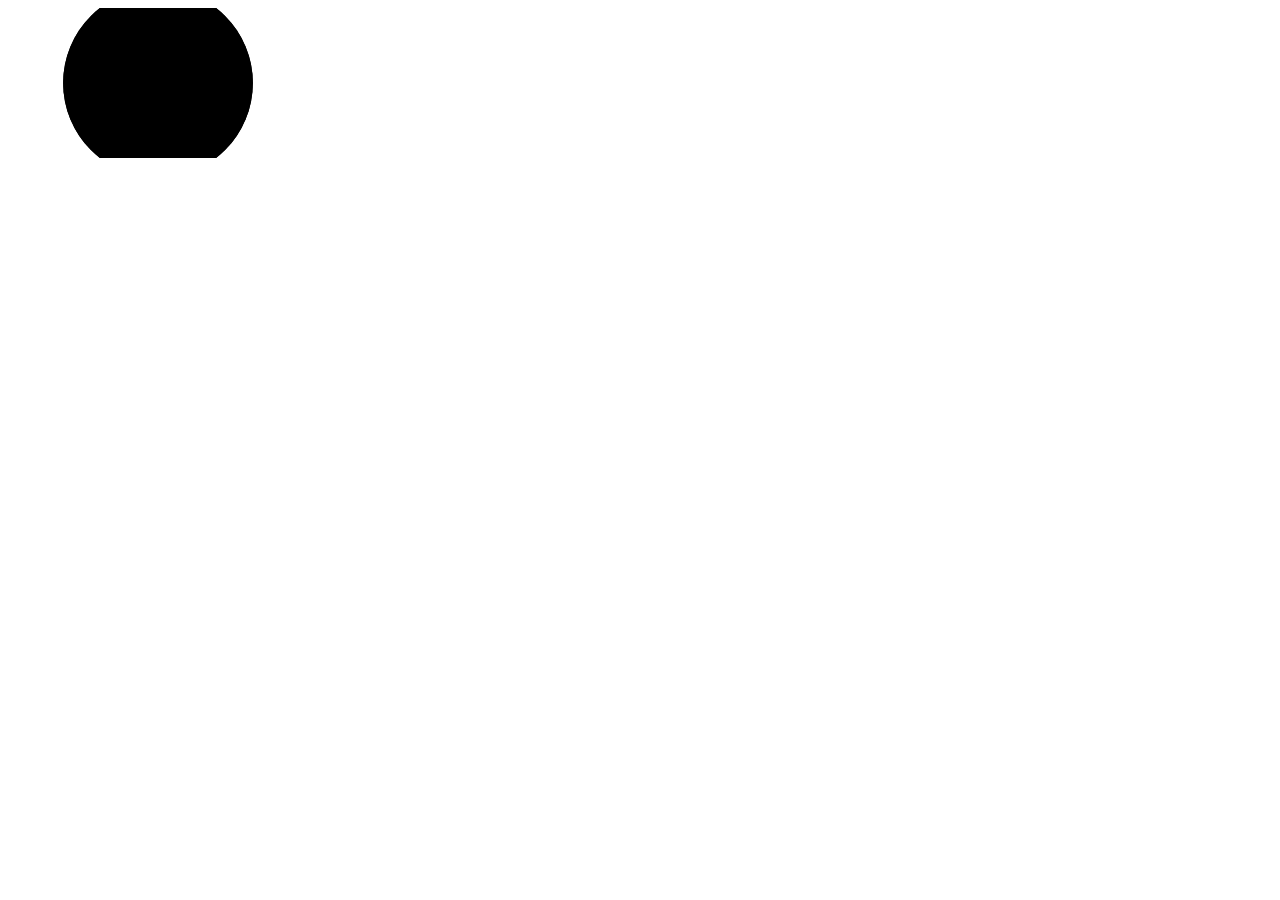
==== wwwroot/index.html @ 9af57df5 "Moved files to root folder" ====
<!DOCTYPE html>
<html lang="en">

<head>
    <meta charset="utf-8" />
    <meta name="viewport" content="width=device-width, initial-scale=1.0" />
    <title>Bit Calculator</title>
    <base href="/" />
    <link rel="stylesheet" href="app.css" />
    <link rel="icon" type="image/png" href="favicon.png" />
    <link href="BitCalculator.styles.css" rel="stylesheet" />
</head>

<body>
    <main id="app">
        <svg class="loading-progress">
            <circle r="40%" cx="50%" cy="50%" />
            <circle r="40%" cx="50%" cy="50%" />
        </svg>
        <div class="loading-progress-text"></div>
    </main>
     
    <script src="_framework/blazor.webassembly.js"></script>
</body>

</html>
---- wwwroot/app.css ----
﻿* {
    padding: 0;
    margin: 0;
    box-sizing: border-box;
    font-family: "Consolas", monospace, sans-serif;
    font-optical-sizing: auto;
    font-weight: 400;
    font-style: normal;
    font-synthesis: none;
    font-size: 1rem;
    line-height: 1.5;
    text-decoration: none;
    border-radius: 0;
    overflow-x: visible;
    scroll-behavior: smooth; 
}

:root {
    /* WIDTH */
    --main-width: min(90vw, 1200px);
    --inset: calc((100vw - var(--main-width)) * 0.5);
    /* COLORS */
    --clr-grey-1: rgb(225, 225, 225);
    --clr-grey-2: rgb(200, 200, 200);
    --clr-grey-3: rgb(175, 175, 175);
    --clr-grey-4: rgb(150, 150, 150);
    --clr-grey-5: rgb(125, 125, 125);
    --clr-grey-6: rgb(100, 100, 100);
    --clr-grey-7: rgb(075, 075, 075);
    --clr-grey-8: rgb(050, 050, 050);
    --clr-grey-9: rgb(025, 025, 025);
    --clr-background: #ebf7ff;
    --clr-accent: #13a0ff;
    --clr-accent-light: #66c2ff;
    --clr-red: #ff3d37;
    --clr-red-light: #ff7672;
}

body,
main {
    width: 100vw;
    min-height: 100vh;
    overflow-x: hidden;
    background-color: var(--clr-background);
}

html {
    width: 100vw;
    min-height: 100%;
    color: var(--clr-grey-8);
}

.loading-progress {
    position: relative;
    display: block;
    width: 8rem;
    height: 8rem;
    margin: 20vh auto 1rem auto;
}

.loading-progress circle {
    fill: none;
    stroke: #e0e0e0;
    stroke-width: 0.6rem;
    transform-origin: 50% 50%;
    transform: rotate(-90deg);
}

.loading-progress circle:last-child {
    stroke: #1b6ec2;
    stroke-dasharray: calc(3.141 * var(--blazor-load-percentage, 0%) * 0.8);
    stroke-dashoffset: 0;
    transition: stroke-dasharray 0.05s ease-in-out;
}

.loading-progress-text {
    position: absolute;
    text-align: center;
    font-weight: bold;
    inset: calc(20vh + 3.25rem) 0 auto 0.2rem;
}
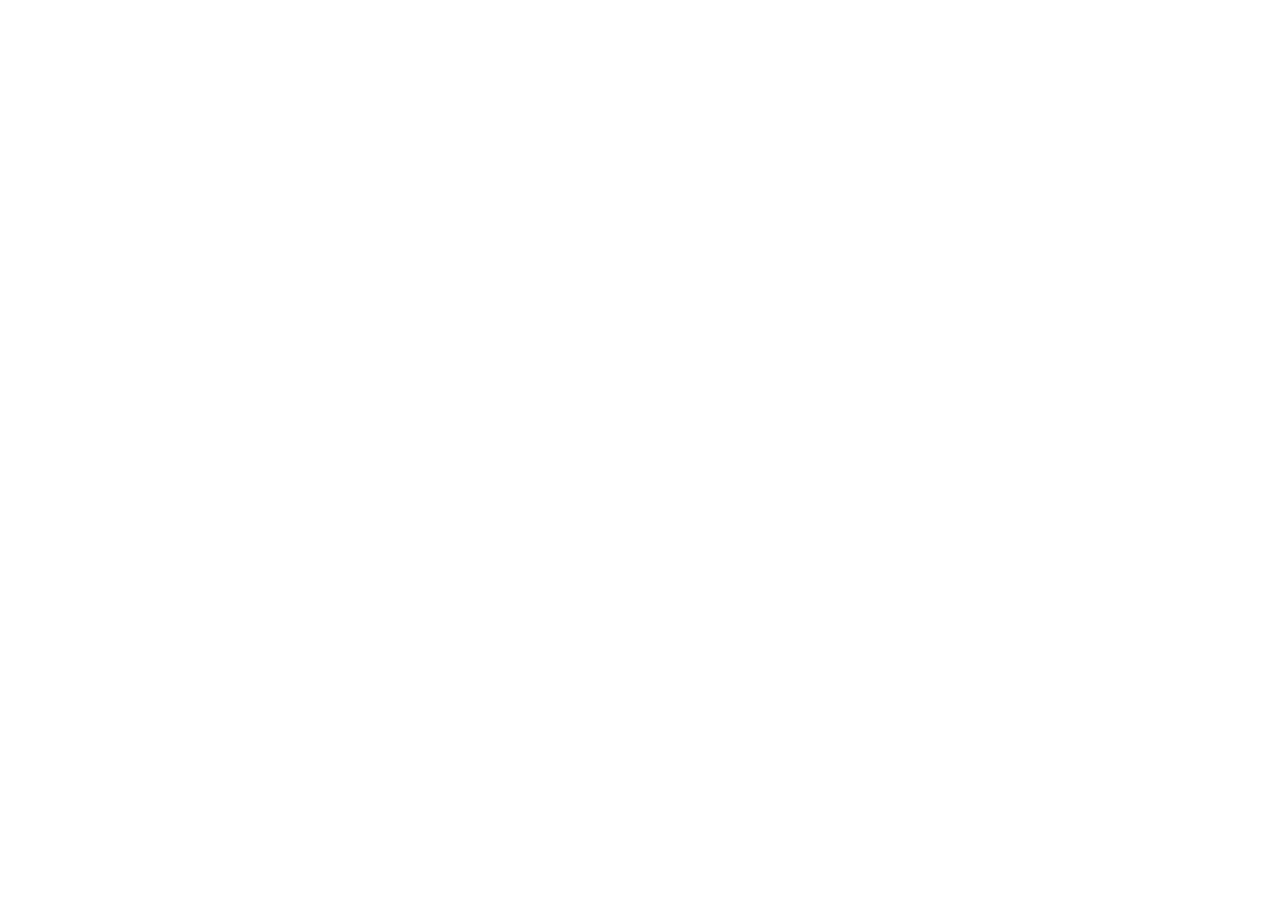
==== commit 385bf42c: "Added greyscale theme" ====
--- a/wwwroot/index.html
+++ b/wwwroot/index.html
@@ -1,26 +1,25 @@
-<!DOCTYPE html>
+<!doctype html>
 <html lang="en">
-
-<head>
+  <head>
     <meta charset="utf-8" />
     <meta name="viewport" content="width=device-width, initial-scale=1.0" />
     <title>Bit Calculator</title>
     <base href="/" />
     <link rel="stylesheet" href="app.css" />
-    <link rel="icon" type="image/png" href="favicon.png" />
-    <link href="BitCalculator.styles.css" rel="stylesheet" />
-</head>
+    <link rel="stylesheet" href="flex.css" />
+    <link rel="stylesheet" href="heading.css" />
+    <link rel="stylesheet" href="misc.css" />
+    <link rel="icon" type="image/svg" href="icon.svg" />
+  </head>
 
-<body>
+  <body>
     <main id="app">
-        <svg class="loading-progress">
-            <circle r="40%" cx="50%" cy="50%" />
-            <circle r="40%" cx="50%" cy="50%" />
-        </svg>
-        <div class="loading-progress-text"></div>
+      <div class="loading-progress">
+        <div />
+      </div>
     </main>
-     
+
+    <script src="js/theme.js"></script>
     <script src="_framework/blazor.webassembly.js"></script>
-</body>
-
+  </body>
 </html>
--- a/wwwroot/app.css
+++ b/wwwroot/app.css
@@ -1,81 +1,136 @@
 ﻿* {
-    padding: 0;
-    margin: 0;
-    box-sizing: border-box;
-    font-family: "Consolas", monospace, sans-serif;
-    font-optical-sizing: auto;
-    font-weight: 400;
-    font-style: normal;
-    font-synthesis: none;
-    font-size: 1rem;
-    line-height: 1.5;
-    text-decoration: none;
-    border-radius: 0;
-    overflow-x: visible;
-    scroll-behavior: smooth; 
+  padding: 0;
+  margin: 0;
+  box-sizing: border-box;
+  font-family: "Consolas", monospace, sans-serif;
+  font-optical-sizing: auto;
+  font-style: normal;
+  font-synthesis: none;
+  font-size: 1rem;
+  text-decoration: none;
+  border-radius: 0;
+  scroll-behavior: smooth;
+  color: white;
 }
 
 :root {
-    /* WIDTH */
-    --main-width: min(90vw, 1200px);
-    --inset: calc((100vw - var(--main-width)) * 0.5);
-    /* COLORS */
-    --clr-grey-1: rgb(225, 225, 225);
-    --clr-grey-2: rgb(200, 200, 200);
-    --clr-grey-3: rgb(175, 175, 175);
-    --clr-grey-4: rgb(150, 150, 150);
-    --clr-grey-5: rgb(125, 125, 125);
-    --clr-grey-6: rgb(100, 100, 100);
-    --clr-grey-7: rgb(075, 075, 075);
-    --clr-grey-8: rgb(050, 050, 050);
-    --clr-grey-9: rgb(025, 025, 025);
-    --clr-background: #ebf7ff;
-    --clr-accent: #13a0ff;
-    --clr-accent-light: #66c2ff;
-    --clr-red: #ff3d37;
-    --clr-red-light: #ff7672;
+  /* WIDTH */
+  --main-width: min(90vw, 1200px);
+  --inset: calc((100vw - var(--main-width)) * 0.5);
+  /* COLORS */
+  --clr-grey-1: rgb(229, 229, 229);
+  --clr-grey-2: rgb(204, 204, 204);
+  --clr-grey-3: rgb(178, 178, 178);
+  --clr-grey-4: rgb(153, 153, 153);
+  --clr-grey-5: rgb(127, 127, 127);
+  --clr-grey-6: rgb(102, 102, 102);
+  --clr-grey-7: rgb(076, 076, 076);
+  --clr-grey-8: rgb(051, 051, 051);
+  --clr-grey-9: rgb(025, 025, 025);
+
+  --clr-back: #02011a;
+  --clr-main: #400976;
+  --clr-input: #8153ff;
+  --clr-button: #6732c4;
+  --clr-bit: #624ba7;
+  --clr-error: #a6166c;
+
+  --clr-main-soft: color-mix(in oklab, var(--clr-main), white 20%);
+  --clr-main-dark: color-mix(in oklab, var(--clr-main), black 5%);
+
+  --clr-input-soft: color-mix(in oklab, var(--clr-input), white 15%);
+  --clr-input-dark: color-mix(in oklab, var(--clr-input), black 5%);
+
+  --clr-bit-soft: color-mix(in oklab, var(--clr-bit), white 15%);
+  --clr-bit-dark: color-mix(in oklab, var(--clr-bit), black 5%);
+
+  --clr-button-soft: color-mix(in oklab, var(--clr-button), white 15%);
+  --clr-button-dark: color-mix(in oklab, var(--clr-button), black 5%);
+
+  --clr-error-soft: color-mix(in oklab, var(--clr-error), white 30%);
+  --clr-error-dark: color-mix(in oklab, var(--clr-error), black 10%);
+
+  --clr-bit-array: white;
 }
 
+input[type="radio"] {
+  accent-color: color-mix(in hsl, var(--clr-main), black 20%);
+}
+
+html,
 body,
 main {
-    width: 100vw;
-    min-height: 100vh;
-    overflow-x: hidden;
-    background-color: var(--clr-background);
+  width: 100vw;
+  min-height: 100vh;
+  background-color: var(--clr-back);
+  overflow-x: hidden;
 }
 
-html {
-    width: 100vw;
-    min-height: 100%;
-    color: var(--clr-grey-8);
+main {
+  padding-bottom: 1rem;
+  display: flex;
+  flex-direction: column;
+  gap: 1rem;
+}
+
+nav {
+  width: 100vw;
+  height: 3rem;
+  background-color: var(--clr-main);
+  padding: 0 var(--inset);
+
+  div {
+    width: 32px;
+    height: 32px;
+    border: 2px solid white;
+    border-radius: 5px;
+  }
+}
+
+section {
+  padding: 1rem;
+  margin: 0 var(--inset);
+  overflow-x: hidden;
+  flex: 1;
+  border-radius: 5px;
+
+  background-color: var(--clr-main);
+  box-shadow:
+    0 4px 8px 0 #99999933,
+    0 6px 20px 0 #99999933;
+}
+
+hr {
+  margin: 1rem 0;
+  border: 1px solid white;
 }
 
 .loading-progress {
-    position: relative;
-    display: block;
-    width: 8rem;
-    height: 8rem;
-    margin: 20vh auto 1rem auto;
+  position: relative;
+  display: block;
+  width: 200px;
+  height: 30px;
+  margin: 30vh auto 1rem auto;
+  border: 2px white solid;
+  border-radius: 5px;
+
+  div {
+    width: var(--blazor-load-percentage, 0%);
+    height: 100%;
+    background: linear-gradient(
+      90deg,
+      var(--clr-input) 0%,
+      color-mix(in oklab, var(--clr-input), white 40%) 100%
+    );
+  }
+
+  &::after {
+    content: var(--blazor-load-percentage-text, "");
+    position: absolute;
+    inset: 0;
+    display: flex;
+    align-items: center;
+    justify-content: center;
+    font-weight: bold;
+  }
 }
-
-.loading-progress circle {
-    fill: none;
-    stroke: #e0e0e0;
-    stroke-width: 0.6rem;
-    transform-origin: 50% 50%;
-    transform: rotate(-90deg);
-}
-
-.loading-progress circle:last-child {
-    stroke: #1b6ec2;
-    stroke-dasharray: calc(3.141 * var(--blazor-load-percentage, 0%) * 0.8);
-    stroke-dashoffset: 0;
-    transition: stroke-dasharray 0.05s ease-in-out;
-}
-
-.loading-progress-text {
-    position: absolute;
-    text-align: center;
-    font-weight: bold;
-    inset: calc(20vh + 3.25rem) 0 auto 0.2rem;
-}
--- a/wwwroot/flex.css
+++ b/wwwroot/flex.css
@@ -0,0 +1,101 @@
+.flex-row-s-s,
+.flex-row-s-c,
+.flex-row-s-e,
+.flex-row-c-s,
+.flex-row-c-c,
+.flex-row-c-e,
+.flex-row-e-s,
+.flex-row-e-c,
+.flex-row-e-e {
+  display: flex;
+  flex-direction: row;
+}
+
+.flex-col-s-s,
+.flex-col-s-c,
+.flex-col-s-e,
+.flex-col-c-s,
+.flex-col-c-c,
+.flex-col-c-e,
+.flex-col-e-s,
+.flex-col-e-c,
+.flex-col-e-e {
+  display: flex;
+  flex-direction: column;
+}
+
+/* justify-content */
+.flex-row-s-s,
+.flex-row-s-c,
+.flex-row-s-e,
+.flex-col-s-s,
+.flex-col-s-c,
+.flex-col-s-e {
+  justify-content: flex-start;
+}
+
+.flex-row-c-s,
+.flex-row-c-c,
+.flex-row-c-e,
+.flex-col-c-s,
+.flex-col-c-c,
+.flex-col-c-e {
+  justify-content: center;
+}
+
+.flex-row-e-s,
+.flex-row-e-c,
+.flex-row-e-e,
+.flex-col-e-s,
+.flex-col-e-c,
+.flex-col-e-e {
+  justify-content: flex-end;
+}
+
+/* align-items */
+.flex-row-s-s,
+.flex-row-c-s,
+.flex-row-e-s,
+.flex-col-s-s,
+.flex-col-c-s,
+.flex-col-e-s {
+  align-items: flex-start;
+}
+
+.flex-row-s-c,
+.flex-row-c-c,
+.flex-row-e-c,
+.flex-col-s-c,
+.flex-col-c-c,
+.flex-col-e-c {
+  align-items: center;
+}
+
+.flex-row-s-e,
+.flex-row-c-e,
+.flex-row-e-e,
+.flex-col-s-e,
+.flex-col-c-e,
+.flex-col-e-e {
+  align-items: flex-end;
+}
+
+.gap-a {
+  gap: 0.25rem;
+}
+
+.gap-b {
+  gap: 0.5rem;
+}
+
+.gap-c {
+  gap: 1rem;
+}
+
+.gap-d {
+  gap: 2rem;
+}
+
+.flex-spread {
+  flex: 1;
+}
--- a/wwwroot/heading.css
+++ b/wwwroot/heading.css
@@ -0,0 +1,41 @@
+h1 {
+  font-size: 2rem;
+  font-weight: bold;
+  flex: 1;
+  color: var(--clr-button-text);
+  @media screen and (max-width: 600px) {
+    font-size: 1.25rem;
+  }
+}
+
+h2 {
+  font-size: 1.75rem;
+  font-weight: bold;
+
+  @media screen and (max-width: 600px) {
+    font-size: 1.25rem;
+  }
+}
+
+h3 {
+  font-size: 1.25rem;
+  font-weight: bold;
+}
+
+b {
+  font-weight: bold;
+}
+
+button {
+  cursor: pointer;
+  background-color: var(--clr-button);
+  border: none;
+
+  &:hover {
+    background-color: var(--clr-button-soft);
+  }
+
+  &:active {
+    background-color: var(--clr-button-dark);
+  }
+}
--- a/wwwroot/misc.css
+++ b/wwwroot/misc.css
@@ -0,0 +1,174 @@
+.calculator {
+  display: flex;
+  flex-direction: row;
+  gap: 1rem;
+  @media screen and (max-width: 1200px) {
+    flex-direction: column-reverse;
+  }
+}
+
+.integer-size-selection {
+  display: grid;
+  grid-template-columns: 1fr 1fr;
+  font-weight: bold;
+}
+
+.number-display {
+  input {
+    margin: 8px 0;
+    padding: 0.25rem;
+    width: 100%;
+
+    border: none;
+    border-radius: 5px;
+    font-size: 1.5rem;
+
+    background-color: var(--clr-input);
+    &:hover {
+      background-color: var(--clr-input-soft);
+    }
+    &:focus {
+      background-color: var(--clr-input-dark);
+    }
+
+    &.oob {
+      &:focus {
+        outline: 2px solid var(--clr-error-soft);
+      }
+
+      background-color: var(--clr-error);
+    }
+  }
+}
+
+.number-buttons {
+  margin-bottom: 0.25rem;
+  flex-wrap: wrap;
+
+  button {
+    font-weight: bold;
+    border-radius: 5px;
+    padding: 0.25rem 0.5rem;
+    min-width: 2.5rem;
+  }
+}
+
+.copy-text {
+  cursor: pointer;
+  width: 100%;
+  user-select: none;
+  overflow-wrap: break-word;
+  padding: 2px 4px;
+  border-radius: 5px;
+  background-color: var(--clr-main);
+
+  img {
+    opacity: 0;
+    margin-right: 0.5rem;
+    height: 1rem;
+    align-self: center;
+  }
+
+  &:hover {
+    background-color: var(--clr-main-soft);
+    img {
+      opacity: 1;
+    }
+  }
+
+  &:active {
+    background-color: var(--clr-main-dark);
+    img {
+      opacity: 1;
+    }
+  }
+}
+
+.byte-array {
+  padding: 0.5rem 0;
+
+  display: grid;
+  gap: 0.25rem 1rem;
+  grid-template-columns: repeat(2, max-content);
+
+  @media screen and (max-width: 720px) {
+    grid-template-columns: max-content;
+  }
+}
+
+.bit-array {
+  position: relative;
+  display: grid;
+  grid-template-columns: repeat(9, max-content);
+
+  border: 1px solid var(--clr-bit-array);
+  border-radius: 5px;
+
+  aside {
+    color: var(--clr-back);
+    background-color: var(--clr-bit-array);
+    position: absolute;
+    bottom: -0.75rem;
+    right: -0.75rem;
+    z-index: 1;
+    border-radius: 5px;
+
+    width: 1.5rem;
+    height: 1.5rem;
+    display: flex;
+    justify-content: center;
+    align-items: center;
+
+    pointer-events: none;
+    user-select: none;
+    transform: scale(0.75);
+  }
+
+  div {
+    width: 2px;
+    background-color: var(--clr-bit-array);
+  }
+
+  button {
+    width: 1.5rem;
+    height: 1.5rem;
+    border: 1px solid var(--clr-bit-array);
+
+    @media screen and (min-width: 400px) {
+      font-size: 1.25rem;
+      width: 2rem;
+      height: 2rem;
+    }
+
+    background-color: var(--clr-bit);
+
+    &:hover {
+      background-color: var(--clr-bit-soft);
+    }
+
+    &:active {
+      background-color: var(--clr-bit-dark);
+    }
+
+    &.one {
+      filter: hue-rotate(20deg) brightness(1.05);
+    }
+  }
+
+  & > *:nth-child(4) {
+    border-right: 3px solid;
+  }
+}
+
+.operator-buttons {
+  margin-top: 1rem;
+  flex-wrap: wrap;
+
+  button {
+    font-weight: bold;
+    border-radius: 5px;
+    padding: 0.25rem 0.5rem;
+    min-width: 2.5rem;
+    min-height: 2.5rem;
+  }
+}
